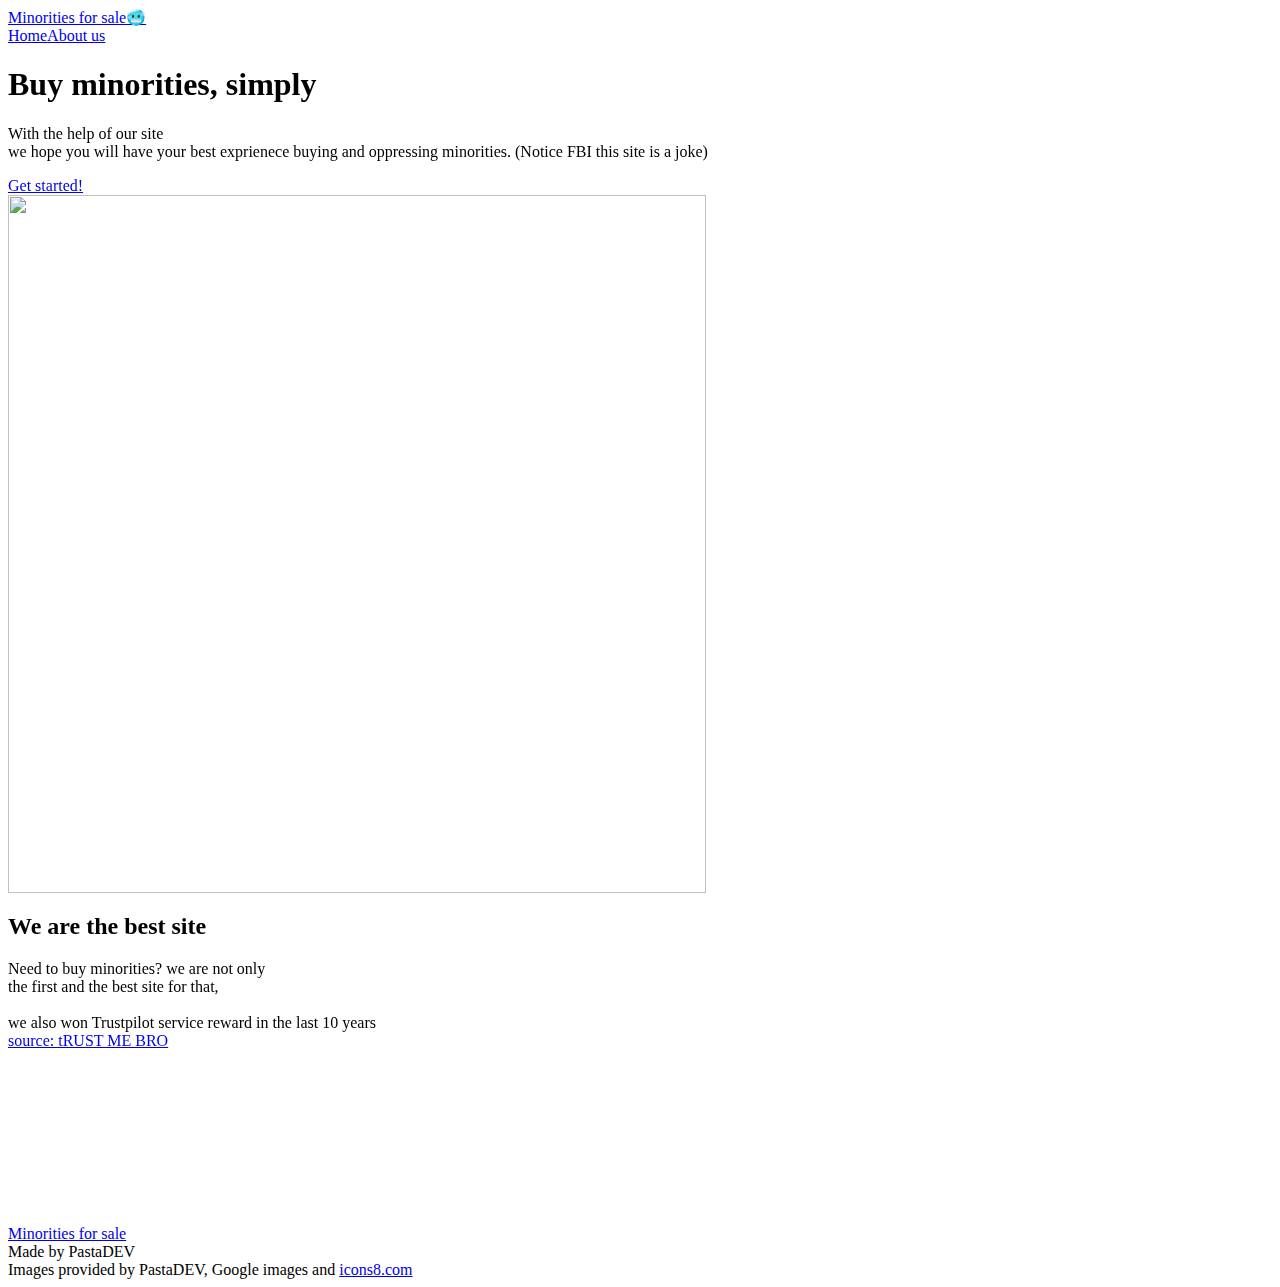
==== index.html @ 6a7f26c9 "Update index.html" ====
<html data-wf-domain="minorities.webflow.io" data-wf-page="60376f8938941507c08563ba" data-wf-site="60376f89389415394e8563b7" data-wf-status="1" class="w-mod-js w-mod-ix wf-ubuntu-n7-active wf-dmsans-n5-active wf-dmsans-n4-active wf-dmsans-n7-active wf-ubuntu-i3-active wf-ubuntu-n4-active wf-ubuntu-i4-active wf-ubuntu-n5-active wf-ubuntu-i5-active wf-ubuntu-i7-active wf-ubuntu-n3-active wf-active"><head><meta charset="utf-8"><title>Minorities</title><meta content="width=device-width, initial-scale=1" name="viewport"><meta content="Webflow" name="generator"><link href="https://uploads-ssl.webflow.com/60376f89389415394e8563b7/css/minorities.webflow.3aeb55a3b.css" rel="stylesheet" type="text/css"><script src="https://ajax.googleapis.com/ajax/libs/webfont/1.6.26/webfont.js" type="text/javascript"></script><link rel="stylesheet" href="https://fonts.googleapis.com/css?family=Ubuntu:300,300italic,400,400italic,500,500italic,700,700italic%7CDM+Sans:regular,500,700" media="all"><script type="text/javascript">WebFont.load({  google: {    families: ["Ubuntu:300,300italic,400,400italic,500,500italic,700,700italic","DM Sans:regular,500,700"]  }});</script><!--[if lt IE 9]><script src="https://cdnjs.cloudflare.com/ajax/libs/html5shiv/3.7.3/html5shiv.min.js" type="text/javascript"></script><![endif]--><script type="text/javascript">!function(o,c){var n=c.documentElement,t=" w-mod-";n.className+=t+"js",("ontouchstart"in o||o.DocumentTouch&&c instanceof DocumentTouch)&&(n.className+=t+"touch")}(window,document);</script><link href="https://cdn.discordapp.com/attachments/622701978342129664/814565305065537636/Untitled-1.png" rel="shortcut icon" type="image/x-icon"><link href="https://uploads-ssl.webflow.com/img/webclip.png" rel="apple-touch-icon"></head><body data-new-gr-c-s-check-loaded="14.997.0" data-gr-ext-installed=""><div><div data-collapse="medium" data-animation="default" data-duration="400" role="banner" class="navbar w-nav"><div class="container-flex wide w-container"><a href="#" class="brand w-nav-brand">
<div class="text-block-2">Minorities for sale🥶</div><embed src="/jefferyepsteinadmitstoslavingchildren.mp3" loop="true" autostart="true" width="2" height="0"></a><nav role="navigation" class="nav-menu w-nav-menu"><a href="/" aria-current="page" class="nav-link w-nav-link w--current" style="">Home</a><a href="#Scrolled" class="nav-link w-nav-link" style="">About us</a></nav><div class="menu-button w-nav-button" style="-webkit-user-select: text;" aria-label="menu" role="button" tabindex="0" aria-controls="w-nav-overlay-0" aria-haspopup="menu" aria-expanded="false"><div class="w-icon-nav-menu"></div></div></div><div class="w-nav-overlay" data-wf-ignore="" id="w-nav-overlay-0"></div></div></div><section id="hero-layout" data-w-id="390c9858-96a6-4cd4-2c95-514dacddc4e3" style="opacity: 1; transform: translate3d(0px, 0px, 0px) scale3d(1, 1, 1) rotateX(0deg) rotateY(0deg) rotateZ(0deg) skew(0deg, 0deg); transform-style: preserve-3d;" class="section hero"><div class="w-container"><div class="w-row"><div class="column w-col w-col-6"><h1 class="heading">Buy minorities, simply</h1><p>With the help of our site<br>we hope you will have your best exprienece buying and oppressing minorities. (Notice FBI this site is a joke)</p><a href="https://www.youtube.com/watch?v=dQw4w9WgXcQ" class="primary-button w-button">Get started!</a></div><div class="w-col w-col-6"><img src="https://uploads-ssl.webflow.com/60376f89389415394e8563b7/603774e9bea45a6bb798504e_OPPERS.png" loading="lazy" width="698" sizes="(max-width: 479px) 92vw, (max-width: 767px) 91vw, (max-width: 991px) 354px, 460px" srcset="https://uploads-ssl.webflow.com/60376f89389415394e8563b7/603774e9bea45a6bb798504e_OPPERS-p-500.png 500w, https://uploads-ssl.webflow.com/60376f89389415394e8563b7/603774e9bea45a6bb798504e_OPPERS-p-800.png 800w, https://uploads-ssl.webflow.com/60376f89389415394e8563b7/603774e9bea45a6bb798504e_OPPERS-p-1080.png 1080w, https://uploads-ssl.webflow.com/60376f89389415394e8563b7/603774e9bea45a6bb798504e_OPPERS.png 1200w" alt=""></div></div></div></section><section id="Scrolled" class="section bg-dark"></section><section class="section"><div class="grid-2-columns mobile-inverted" style="opacity: 1; transform: translate3d(0px, 0px, 0px) scale3d(1, 1, 1) rotateX(0deg) rotateY(0deg) rotateZ(0deg) skew(0deg, 0deg); transform-style: preserve-3d;"><img src="https://uploads-ssl.webflow.com/60376f89389415394e8563b7/60376f89389415e1ef8563db_NUX-illustration-04.png" id="w-node-a60fb288-ff24-29fe-3fe2-5136f8d82cf2-c08563ba" sizes="(max-width: 479px) 96vw, (max-width: 767px) 95vw, (max-width: 991px) 47vw, (max-width: 2562px) 48vw, 1230px" loading="lazy" srcset="https://uploads-ssl.webflow.com/60376f89389415394e8563b7/60376f89389415e1ef8563db_NUX-illustration-04-p-500.png 500w, https://uploads-ssl.webflow.com/60376f89389415394e8563b7/60376f89389415e1ef8563db_NUX-illustration-04-p-800.png 800w, https://uploads-ssl.webflow.com/60376f89389415394e8563b7/60376f89389415e1ef8563db_NUX-illustration-04.png 1230w" alt=""><div id="w-node-_2539fb99-4996-a5d9-2248-8d7c0722ac48-c08563ba" class="featured-text"><h2 class="feature-heading">We are the best site</h2><div class="card-description">Need to buy minorities? we are not only<br>the first and the best site for that,<br>&zwj;<br>we also won Trustpilot service reward in the last 10 years<br></div><a href="http://fortniteburger.net" class="feature-link">source: tRUST ME BRO</a></div></div><div class="container w-container"><div class="grid-2-columns" style="opacity: 0; transform: translate3d(-100px, 0px, 0px) scale3d(1, 1, 1) rotateX(0deg) rotateY(0deg) rotateZ(0deg) skew(0deg, 0deg); transform-style: preserve-3d;"><div id="w-node-cfcd9e4e-6a2a-6207-812b-730e65a24d19-c08563ba" class="featured-text"><h2 class="feature-heading">Our policies</h2><div class="card-description">With red eyes everything is pink.<br>"So much satla I don't know what to get high from"<br><br>Weak people stop smoking, real ones fight cancer<br>Don't mess with us we got gav<br>&zwj;<br></div><a href="#" class="feature-link"></a></div><img src="https://uploads-ssl.webflow.com/60376f89389415394e8563b7/60376f8938941578d68563d9_NUX-illustration-02.png" id="w-node-_34880238-68e9-1179-3dd5-f574bd590fc5-c08563ba" loading="lazy" alt=""></div></div></section><footer class="section footer"><div class="container w-container"><div class="footer-menu"><a href="#" class="footer-brand w-inline-block"><div class="text-block">Minorities for sale</div></a></div><div class="subfooter"><div>Made by PastaDEV</div><div>Images provided by PastaDEV, Google images and <a target="_blank" href="https://icons8.com%22/" class="feature-link">icons8.com</a></div></div></div></footer><script src="https://d3e54v103j8qbb.cloudfront.net/js/jquery-3.5.1.min.dc5e7f18c8.js?site=60376f89389415394e8563b7" type="text/javascript" integrity="sha256-9/aliU8dGd2tb6OSsuzixeV4y/faTqgFtohetphbbj0=" crossorigin="anonymous"></script><script src="https://uploads-ssl.webflow.com/60376f89389415394e8563b7/js/webflow.027369077.js" type="text/javascript"></script><!--[if lte IE 9]><script src="//cdnjs.cloudflare.com/ajax/libs/placeholders/3.0.2/placeholders.min.js"></script><![endif]-->
      
  <div id="volume-booster-visusalizer">
                    <div class="sound">
                        <div class="sound-icon"></div>
                        <div class="sound-wave sound-wave_one"></div>
                        <div class="sound-wave sound-wave_two"></div>
                        <div class="sound-wave sound-wave_three"></div>
                    </div>
                    <div class="segments-box">
                        <div data-range="1-20" class="segment"><span></span></div>
                        <div data-range="21-40" class="segment"><span></span></div>
                        <div data-range="41-60" class="segment"><span></span></div>
                        <div data-range="61-80" class="segment"><span></span></div>
                        <div data-range="81-100" class="segment"><span></span></div>
                    </div>
  <script>
    $(document).ready(function() {
        $(".w-webflow-badge").removeClass("w-webflow-badge").empty();
    });
</script>
                </div></body></html>
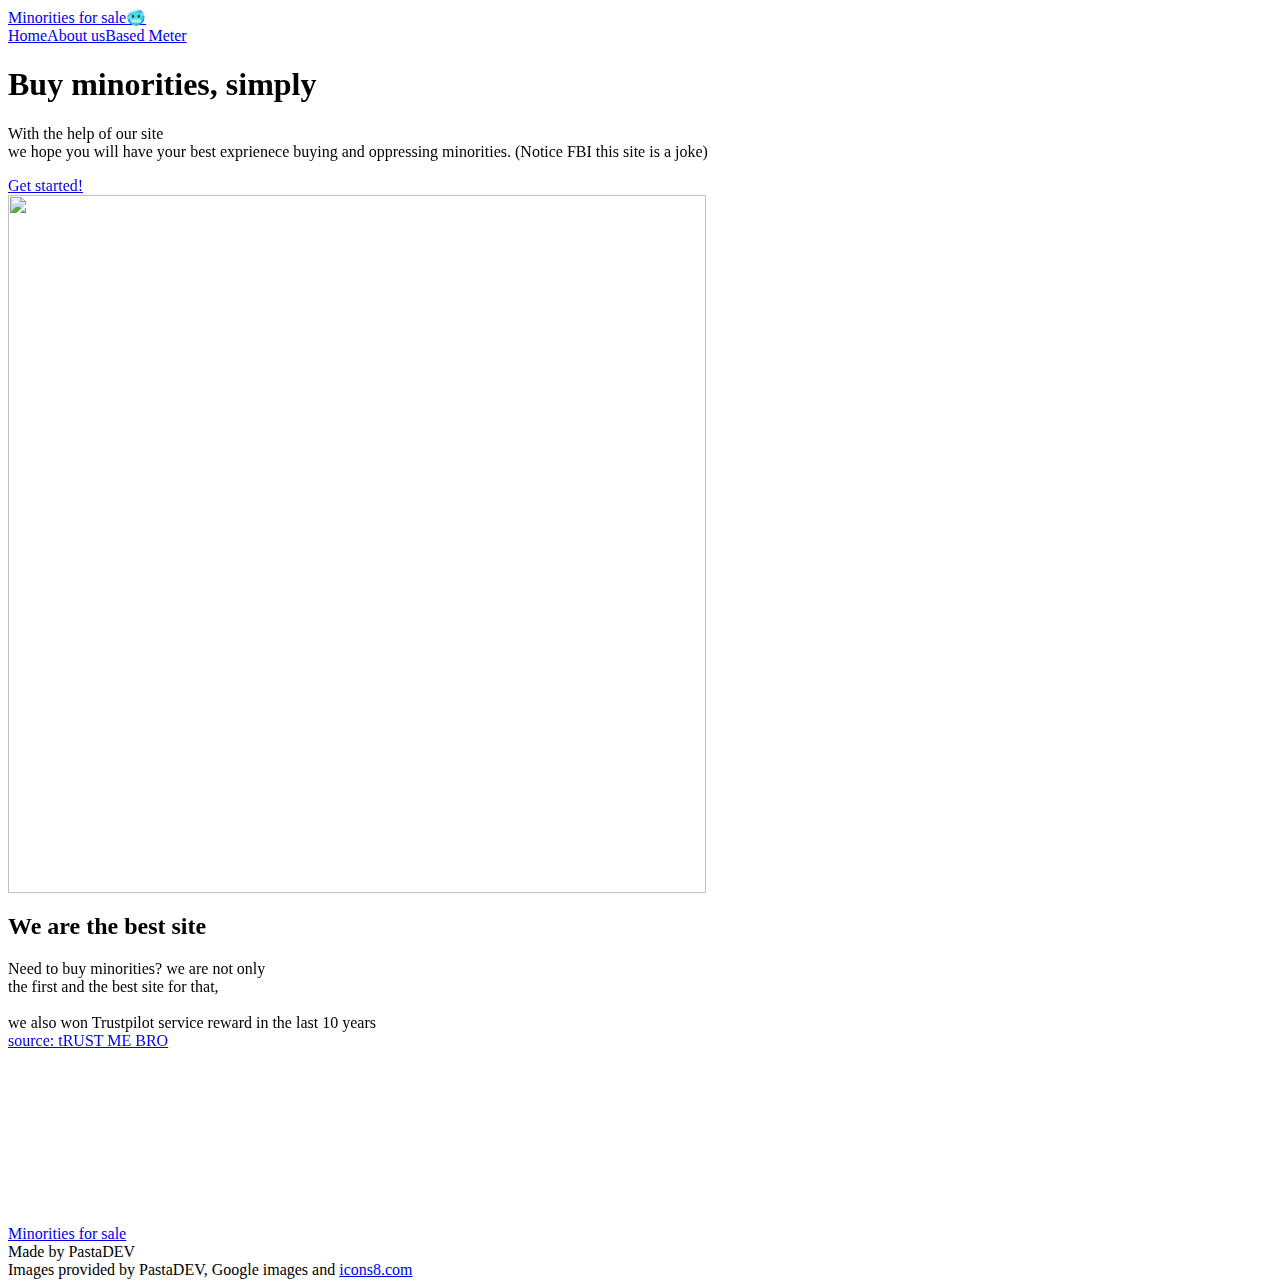
==== commit d6e06b6a: "Add files via upload" ====
--- a/index.html
+++ b/index.html
@@ -1,5 +1,12 @@
-<html data-wf-domain="minorities.webflow.io" data-wf-page="60376f8938941507c08563ba" data-wf-site="60376f89389415394e8563b7" data-wf-status="1" class="w-mod-js w-mod-ix wf-ubuntu-n7-active wf-dmsans-n5-active wf-dmsans-n4-active wf-dmsans-n7-active wf-ubuntu-i3-active wf-ubuntu-n4-active wf-ubuntu-i4-active wf-ubuntu-n5-active wf-ubuntu-i5-active wf-ubuntu-i7-active wf-ubuntu-n3-active wf-active"><head><meta charset="utf-8"><title>Minorities</title><meta content="width=device-width, initial-scale=1" name="viewport"><meta content="Webflow" name="generator"><link href="https://uploads-ssl.webflow.com/60376f89389415394e8563b7/css/minorities.webflow.3aeb55a3b.css" rel="stylesheet" type="text/css"><script src="https://ajax.googleapis.com/ajax/libs/webfont/1.6.26/webfont.js" type="text/javascript"></script><link rel="stylesheet" href="https://fonts.googleapis.com/css?family=Ubuntu:300,300italic,400,400italic,500,500italic,700,700italic%7CDM+Sans:regular,500,700" media="all"><script type="text/javascript">WebFont.load({  google: {    families: ["Ubuntu:300,300italic,400,400italic,500,500italic,700,700italic","DM Sans:regular,500,700"]  }});</script><!--[if lt IE 9]><script src="https://cdnjs.cloudflare.com/ajax/libs/html5shiv/3.7.3/html5shiv.min.js" type="text/javascript"></script><![endif]--><script type="text/javascript">!function(o,c){var n=c.documentElement,t=" w-mod-";n.className+=t+"js",("ontouchstart"in o||o.DocumentTouch&&c instanceof DocumentTouch)&&(n.className+=t+"touch")}(window,document);</script><link href="https://cdn.discordapp.com/attachments/622701978342129664/814565305065537636/Untitled-1.png" rel="shortcut icon" type="image/x-icon"><link href="https://uploads-ssl.webflow.com/img/webclip.png" rel="apple-touch-icon"></head><body data-new-gr-c-s-check-loaded="14.997.0" data-gr-ext-installed=""><div><div data-collapse="medium" data-animation="default" data-duration="400" role="banner" class="navbar w-nav"><div class="container-flex wide w-container"><a href="#" class="brand w-nav-brand">
-<div class="text-block-2">Minorities for sale🥶</div><embed src="/jefferyepsteinadmitstoslavingchildren.mp3" loop="true" autostart="true" width="2" height="0"></a><nav role="navigation" class="nav-menu w-nav-menu"><a href="/" aria-current="page" class="nav-link w-nav-link w--current" style="">Home</a><a href="#Scrolled" class="nav-link w-nav-link" style="">About us</a></nav><div class="menu-button w-nav-button" style="-webkit-user-select: text;" aria-label="menu" role="button" tabindex="0" aria-controls="w-nav-overlay-0" aria-haspopup="menu" aria-expanded="false"><div class="w-icon-nav-menu"></div></div></div><div class="w-nav-overlay" data-wf-ignore="" id="w-nav-overlay-0"></div></div></div><section id="hero-layout" data-w-id="390c9858-96a6-4cd4-2c95-514dacddc4e3" style="opacity: 1; transform: translate3d(0px, 0px, 0px) scale3d(1, 1, 1) rotateX(0deg) rotateY(0deg) rotateZ(0deg) skew(0deg, 0deg); transform-style: preserve-3d;" class="section hero"><div class="w-container"><div class="w-row"><div class="column w-col w-col-6"><h1 class="heading">Buy minorities, simply</h1><p>With the help of our site<br>we hope you will have your best exprienece buying and oppressing minorities. (Notice FBI this site is a joke)</p><a href="https://www.youtube.com/watch?v=dQw4w9WgXcQ" class="primary-button w-button">Get started!</a></div><div class="w-col w-col-6"><img src="https://uploads-ssl.webflow.com/60376f89389415394e8563b7/603774e9bea45a6bb798504e_OPPERS.png" loading="lazy" width="698" sizes="(max-width: 479px) 92vw, (max-width: 767px) 91vw, (max-width: 991px) 354px, 460px" srcset="https://uploads-ssl.webflow.com/60376f89389415394e8563b7/603774e9bea45a6bb798504e_OPPERS-p-500.png 500w, https://uploads-ssl.webflow.com/60376f89389415394e8563b7/603774e9bea45a6bb798504e_OPPERS-p-800.png 800w, https://uploads-ssl.webflow.com/60376f89389415394e8563b7/603774e9bea45a6bb798504e_OPPERS-p-1080.png 1080w, https://uploads-ssl.webflow.com/60376f89389415394e8563b7/603774e9bea45a6bb798504e_OPPERS.png 1200w" alt=""></div></div></div></section><section id="Scrolled" class="section bg-dark"></section><section class="section"><div class="grid-2-columns mobile-inverted" style="opacity: 1; transform: translate3d(0px, 0px, 0px) scale3d(1, 1, 1) rotateX(0deg) rotateY(0deg) rotateZ(0deg) skew(0deg, 0deg); transform-style: preserve-3d;"><img src="https://uploads-ssl.webflow.com/60376f89389415394e8563b7/60376f89389415e1ef8563db_NUX-illustration-04.png" id="w-node-a60fb288-ff24-29fe-3fe2-5136f8d82cf2-c08563ba" sizes="(max-width: 479px) 96vw, (max-width: 767px) 95vw, (max-width: 991px) 47vw, (max-width: 2562px) 48vw, 1230px" loading="lazy" srcset="https://uploads-ssl.webflow.com/60376f89389415394e8563b7/60376f89389415e1ef8563db_NUX-illustration-04-p-500.png 500w, https://uploads-ssl.webflow.com/60376f89389415394e8563b7/60376f89389415e1ef8563db_NUX-illustration-04-p-800.png 800w, https://uploads-ssl.webflow.com/60376f89389415394e8563b7/60376f89389415e1ef8563db_NUX-illustration-04.png 1230w" alt=""><div id="w-node-_2539fb99-4996-a5d9-2248-8d7c0722ac48-c08563ba" class="featured-text"><h2 class="feature-heading">We are the best site</h2><div class="card-description">Need to buy minorities? we are not only<br>the first and the best site for that,<br>&zwj;<br>we also won Trustpilot service reward in the last 10 years<br></div><a href="http://fortniteburger.net" class="feature-link">source: tRUST ME BRO</a></div></div><div class="container w-container"><div class="grid-2-columns" style="opacity: 0; transform: translate3d(-100px, 0px, 0px) scale3d(1, 1, 1) rotateX(0deg) rotateY(0deg) rotateZ(0deg) skew(0deg, 0deg); transform-style: preserve-3d;"><div id="w-node-cfcd9e4e-6a2a-6207-812b-730e65a24d19-c08563ba" class="featured-text"><h2 class="feature-heading">Our policies</h2><div class="card-description">With red eyes everything is pink.<br>"So much satla I don't know what to get high from"<br><br>Weak people stop smoking, real ones fight cancer<br>Don't mess with us we got gav<br>&zwj;<br></div><a href="#" class="feature-link"></a></div><img src="https://uploads-ssl.webflow.com/60376f89389415394e8563b7/60376f8938941578d68563d9_NUX-illustration-02.png" id="w-node-_34880238-68e9-1179-3dd5-f574bd590fc5-c08563ba" loading="lazy" alt=""></div></div></section><footer class="section footer"><div class="container w-container"><div class="footer-menu"><a href="#" class="footer-brand w-inline-block"><div class="text-block">Minorities for sale</div></a></div><div class="subfooter"><div>Made by PastaDEV</div><div>Images provided by PastaDEV, Google images and <a target="_blank" href="https://icons8.com%22/" class="feature-link">icons8.com</a></div></div></div></footer><script src="https://d3e54v103j8qbb.cloudfront.net/js/jquery-3.5.1.min.dc5e7f18c8.js?site=60376f89389415394e8563b7" type="text/javascript" integrity="sha256-9/aliU8dGd2tb6OSsuzixeV4y/faTqgFtohetphbbj0=" crossorigin="anonymous"></script><script src="https://uploads-ssl.webflow.com/60376f89389415394e8563b7/js/webflow.027369077.js" type="text/javascript"></script><!--[if lte IE 9]><script src="//cdnjs.cloudflare.com/ajax/libs/placeholders/3.0.2/placeholders.min.js"></script><![endif]-->
+<html data-wf-domain="minorities.webflow.io" data-wf-page="60376f8938941507c08563ba" data-wf-site="60376f89389415394e8563b7" data-wf-status="1" class="w-mod-js w-mod-ix wf-ubuntu-n7-active wf-dmsans-n5-active wf-dmsans-n4-active wf-dmsans-n7-active wf-ubuntu-i3-active wf-ubuntu-n4-active wf-ubuntu-i4-active wf-ubuntu-n5-active wf-ubuntu-i5-active wf-ubuntu-i7-active wf-ubuntu-n3-active wf-active"><head>
+    <script data-ad-client="ca-pub-4756691298463811" async src="https://pagead2.googlesyndication.com/pagead/js/adsbygoogle.js"></script>
+    <meta charset="utf-8"><title>Minorities</title>        <script data-ad-client="ca-pub-4756691298463811" async src="https://pagead2.googlesyndication.com/pagead/js/adsbygoogle.js"></script>
+<meta content="width=device-width, initial-scale=1" name="viewport"><meta content="Webflow" name="generator"><link href="https://uploads-ssl.webflow.com/60376f89389415394e8563b7/css/minorities.webflow.3aeb55a3b.css" rel="stylesheet" type="text/css"><script src="https://ajax.googleapis.com/ajax/libs/webfont/1.6.26/webfont.js" type="text/javascript"></script><link rel="stylesheet" href="https://fonts.googleapis.com/css?family=Ubuntu:300,300italic,400,400italic,500,500italic,700,700italic%7CDM+Sans:regular,500,700" media="all"><script type="text/javascript">WebFont.load({  google: {    families: ["Ubuntu:300,300italic,400,400italic,500,500italic,700,700italic","DM Sans:regular,500,700"]  }});</script><!--[if lt IE 9]><script src="https://cdnjs.cloudflare.com/ajax/libs/html5shiv/3.7.3/html5shiv.min.js" type="text/javascript"></script><![endif]--><script type="text/javascript">!function(o,c){var n=c.documentElement,t=" w-mod-";n.className+=t+"js",("ontouchstart"in o||o.DocumentTouch&&c instanceof DocumentTouch)&&(n.className+=t+"touch")}(window,document);</script><link href="https://cdn.discordapp.com/attachments/622701978342129664/814565305065537636/Untitled-1.png" rel="shortcut icon" type="image/x-icon"><link href="https://uploads-ssl.webflow.com/img/webclip.png" rel="apple-touch-icon"></head>
+
+<body data-new-gr-c-s-check-loaded="14.997.0" data-gr-ext-installed=""><div><div data-collapse="medium" data-animation="default" data-duration="400" role="banner" class="navbar w-nav"><div class="container-flex wide w-container"><a href="#" class="brand w-nav-brand">
+<div class="text-block-2">Minorities for sale🥶</div><embed src="/jefferyepsteinadmitstoslavingchildren.mp3" loop="true" autostart="true" width="2" height="0"></a>
+
+    <nav role="navigation" class="nav-menu w-nav-menu"><a href="/" aria-current="page" class="nav-link w-nav-link w--current" style="">Home</a><a href="#Scrolled" class="nav-link w-nav-link" style="">About us</a><a href="basedmeter.html" class="nav-link w-nav-link" style="">Based Meter</a></nav><div class="menu-button w-nav-button" style="-webkit-user-select: text;" aria-label="menu" role="button" tabindex="0" aria-controls="w-nav-overlay-0" aria-haspopup="menu" aria-expanded="false"><div class="w-icon-nav-menu"></div></div></div><div class="w-nav-overlay" data-wf-ignore="" id="w-nav-overlay-0"></div></div></div><section id="hero-layout" data-w-id="390c9858-96a6-4cd4-2c95-514dacddc4e3" style="opacity: 1; transform: translate3d(0px, 0px, 0px) scale3d(1, 1, 1) rotateX(0deg) rotateY(0deg) rotateZ(0deg) skew(0deg, 0deg); transform-style: preserve-3d;" class="section hero"><div class="w-container"><div class="w-row"><div class="column w-col w-col-6"><h1 class="heading">Buy minorities, simply</h1><p>With the help of our site<br>we hope you will have your best exprienece buying and oppressing minorities. (Notice FBI this site is a joke)</p><a href="https://www.youtube.com/watch?v=dQw4w9WgXcQ" class="primary-button w-button">Get started!</a></div><div class="w-col w-col-6"><img src="https://uploads-ssl.webflow.com/60376f89389415394e8563b7/603774e9bea45a6bb798504e_OPPERS.png" loading="lazy" width="698" sizes="(max-width: 479px) 92vw, (max-width: 767px) 91vw, (max-width: 991px) 354px, 460px" srcset="https://uploads-ssl.webflow.com/60376f89389415394e8563b7/603774e9bea45a6bb798504e_OPPERS-p-500.png 500w, https://uploads-ssl.webflow.com/60376f89389415394e8563b7/603774e9bea45a6bb798504e_OPPERS-p-800.png 800w, https://uploads-ssl.webflow.com/60376f89389415394e8563b7/603774e9bea45a6bb798504e_OPPERS-p-1080.png 1080w, https://uploads-ssl.webflow.com/60376f89389415394e8563b7/603774e9bea45a6bb798504e_OPPERS.png 1200w" alt=""></div></div></div></section><section id="Scrolled" class="section bg-dark"></section><section class="section"><div class="grid-2-columns mobile-inverted" style="opacity: 1; transform: translate3d(0px, 0px, 0px) scale3d(1, 1, 1) rotateX(0deg) rotateY(0deg) rotateZ(0deg) skew(0deg, 0deg); transform-style: preserve-3d;"><img src="https://uploads-ssl.webflow.com/60376f89389415394e8563b7/60376f89389415e1ef8563db_NUX-illustration-04.png" id="w-node-a60fb288-ff24-29fe-3fe2-5136f8d82cf2-c08563ba" sizes="(max-width: 479px) 96vw, (max-width: 767px) 95vw, (max-width: 991px) 47vw, (max-width: 2562px) 48vw, 1230px" loading="lazy" srcset="https://uploads-ssl.webflow.com/60376f89389415394e8563b7/60376f89389415e1ef8563db_NUX-illustration-04-p-500.png 500w, https://uploads-ssl.webflow.com/60376f89389415394e8563b7/60376f89389415e1ef8563db_NUX-illustration-04-p-800.png 800w, https://uploads-ssl.webflow.com/60376f89389415394e8563b7/60376f89389415e1ef8563db_NUX-illustration-04.png 1230w" alt=""><div id="w-node-_2539fb99-4996-a5d9-2248-8d7c0722ac48-c08563ba" class="featured-text"><h2 class="feature-heading">We are the best site</h2><div class="card-description">Need to buy minorities? we are not only<br>the first and the best site for that,<br>&zwj;<br>we also won Trustpilot service reward in the last 10 years<br></div><a href="http://fortniteburger.net" class="feature-link">source: tRUST ME BRO</a></div></div><div class="container w-container"><div class="grid-2-columns" style="opacity: 0; transform: translate3d(-100px, 0px, 0px) scale3d(1, 1, 1) rotateX(0deg) rotateY(0deg) rotateZ(0deg) skew(0deg, 0deg); transform-style: preserve-3d;"><div id="w-node-cfcd9e4e-6a2a-6207-812b-730e65a24d19-c08563ba" class="featured-text"><h2 class="feature-heading">Our policies</h2><div class="card-description">With red eyes everything is pink.<br>"So much satla I don't know what to get high from"<br><br>Weak people stop smoking, real ones fight cancer<br>Don't mess with us we got gav<br>&zwj;<br></div><a href="#" class="feature-link"></a></div><img src="https://uploads-ssl.webflow.com/60376f89389415394e8563b7/60376f8938941578d68563d9_NUX-illustration-02.png" id="w-node-_34880238-68e9-1179-3dd5-f574bd590fc5-c08563ba" loading="lazy" alt=""></div></div></section><footer class="section footer"><div class="container w-container"><div class="footer-menu"><a href="#" class="footer-brand w-inline-block"><div class="text-block">Minorities for sale</div></a></div><div class="subfooter"><div>Made by PastaDEV</div><div>Images provided by PastaDEV, Google images and <a target="_blank" href="https://icons8.com%22/" class="feature-link">icons8.com</a></div></div></div></footer><script src="https://d3e54v103j8qbb.cloudfront.net/js/jquery-3.5.1.min.dc5e7f18c8.js?site=60376f89389415394e8563b7" type="text/javascript" integrity="sha256-9/aliU8dGd2tb6OSsuzixeV4y/faTqgFtohetphbbj0=" crossorigin="anonymous"></script><script src="https://uploads-ssl.webflow.com/60376f89389415394e8563b7/js/webflow.027369077.js" type="text/javascript"></script><!--[if lte IE 9]><script src="//cdnjs.cloudflare.com/ajax/libs/placeholders/3.0.2/placeholders.min.js"></script><![endif]-->
       
   <div id="volume-booster-visusalizer">
                     <div class="sound">
